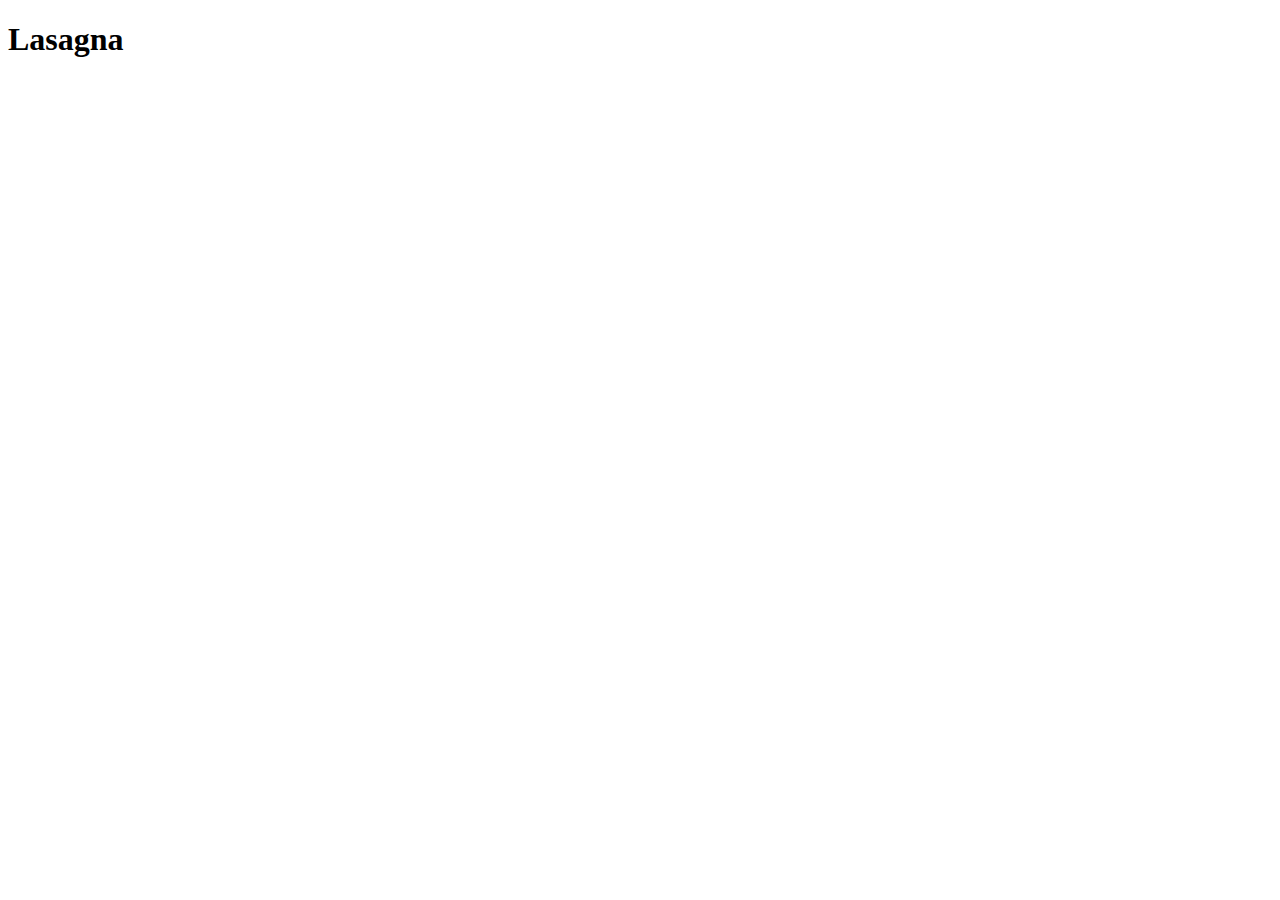
==== odin-recipes/recipes/lasagna.html @ 74150d46 "Iteration 2 - create recipe page" ====
<!DOCTYPE html>
<html lang="en">
<head>
    <meta charset="UTF-8">
    <meta http-equiv="X-UA-Compatible" content="IE=edge">
    <meta name="viewport" content="width=device-width, initial-scale=1.0">
    <title>Document</title>
</head>
<body>
    <h1>Lasagna</h1>
</body>
</html>
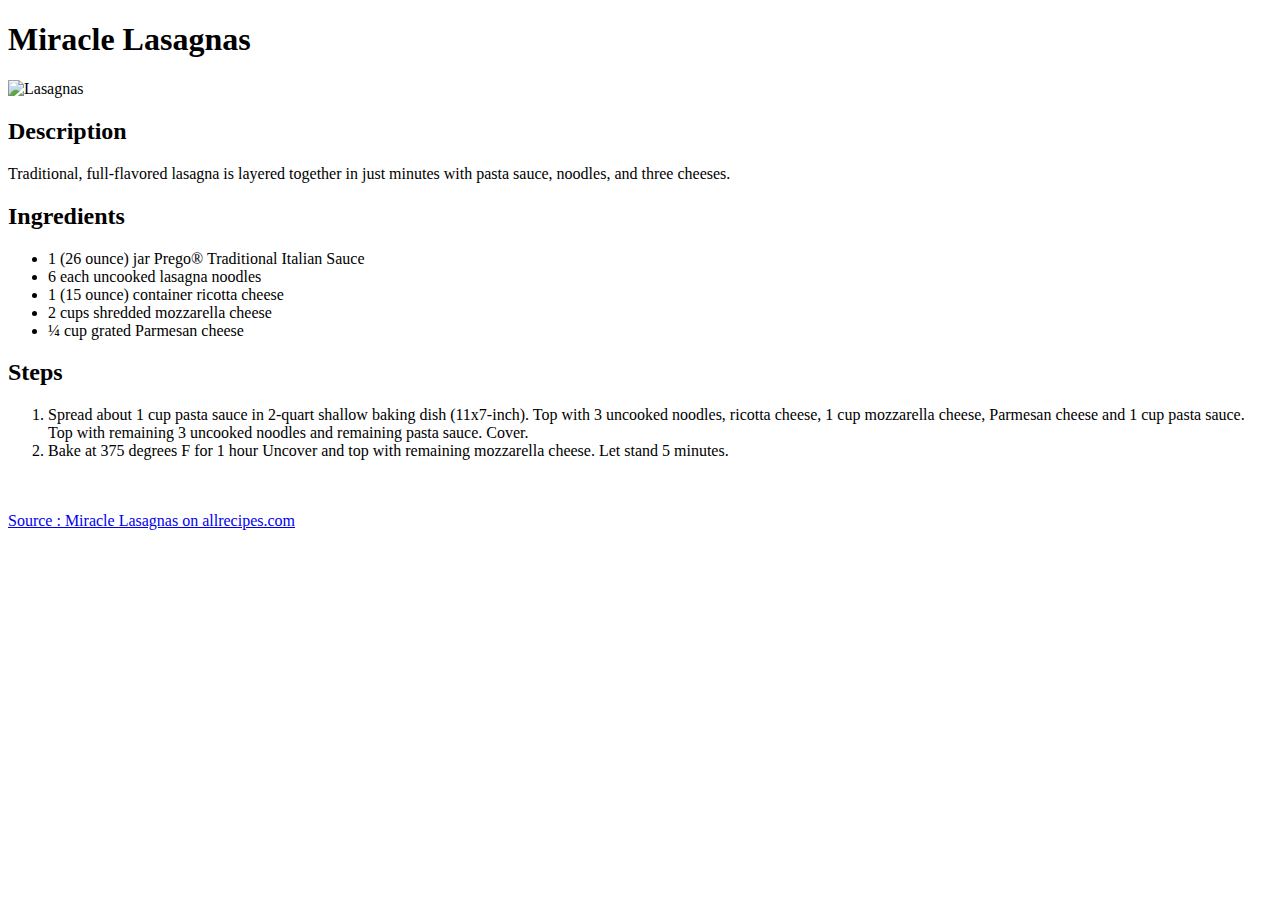
==== commit 087c5702: "Adding lasagna recipe" ====
--- a/odin-recipes/recipes/lasagna.html
+++ b/odin-recipes/recipes/lasagna.html
@@ -7,6 +7,24 @@
     <title>Document</title>
 </head>
 <body>
-    <h1>Lasagna</h1>
+    <h1>Miracle Lasagnas</h1>
+    <img src="https://imagesvc.meredithcorp.io/v3/mm/image?url=https%3A%2F%2Fimages.media-allrecipes.com%2Fuserphotos%2F1101744.jpg&w=595&h=595&c=sc&poi=face&q=60" alt="Lasagnas">
+    <h2>Description</h2>
+    <p>Traditional, full-flavored lasagna is layered together in just minutes with pasta sauce, noodles, and three cheeses.</p>
+    <h2>Ingredients</h2>
+    <ul>
+        <li>1 (26 ounce) jar Prego® Traditional Italian Sauce</li>
+        <li>6 each uncooked lasagna noodles</li>
+        <li>1 (15 ounce) container ricotta cheese</li>
+        <li>2 cups shredded mozzarella cheese</li>
+        <li>¼ cup grated Parmesan cheese</li>
+    </ul>
+    <h2>Steps</h2>
+    <ol>
+        <li>Spread about 1 cup pasta sauce in 2-quart shallow baking dish (11x7-inch). Top with 3 uncooked noodles, ricotta cheese, 1 cup mozzarella cheese, Parmesan cheese and 1 cup pasta sauce. Top with remaining 3 uncooked noodles and remaining pasta sauce. Cover.</li>
+        <li>Bake at 375 degrees F for 1 hour Uncover and top with remaining mozzarella cheese. Let stand 5 minutes.</li>
+    </ol>
+    <br><br>
+    <a href="https://www.allrecipes.com/recipe/177626/miracle-lasagna/">Source : Miracle Lasagnas on allrecipes.com</a>
 </body>
 </html>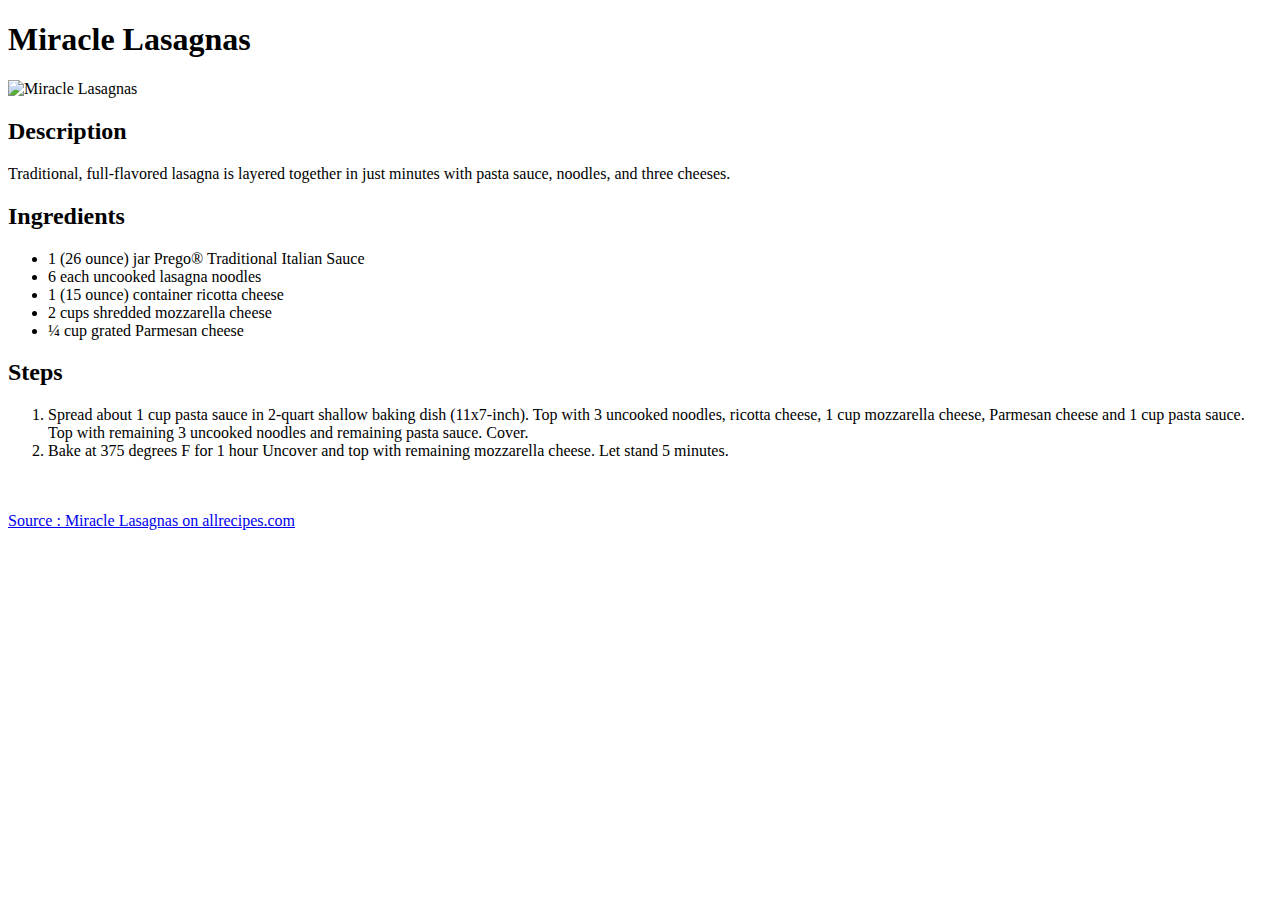
==== commit 08234aef: "Adding 2 more recipes + formatting" ====
--- a/odin-recipes/recipes/lasagna.html
+++ b/odin-recipes/recipes/lasagna.html
@@ -4,11 +4,11 @@
     <meta charset="UTF-8">
     <meta http-equiv="X-UA-Compatible" content="IE=edge">
     <meta name="viewport" content="width=device-width, initial-scale=1.0">
-    <title>Document</title>
+    <title>Miracle Lasagnas</title>
 </head>
 <body>
     <h1>Miracle Lasagnas</h1>
-    <img src="https://imagesvc.meredithcorp.io/v3/mm/image?url=https%3A%2F%2Fimages.media-allrecipes.com%2Fuserphotos%2F1101744.jpg&w=595&h=595&c=sc&poi=face&q=60" alt="Lasagnas">
+    <img src="https://imagesvc.meredithcorp.io/v3/mm/image?url=https%3A%2F%2Fimages.media-allrecipes.com%2Fuserphotos%2F1101744.jpg&w=595&h=595&c=sc&poi=face&q=60" alt="Miracle Lasagnas">
     <h2>Description</h2>
     <p>Traditional, full-flavored lasagna is layered together in just minutes with pasta sauce, noodles, and three cheeses.</p>
     <h2>Ingredients</h2>
